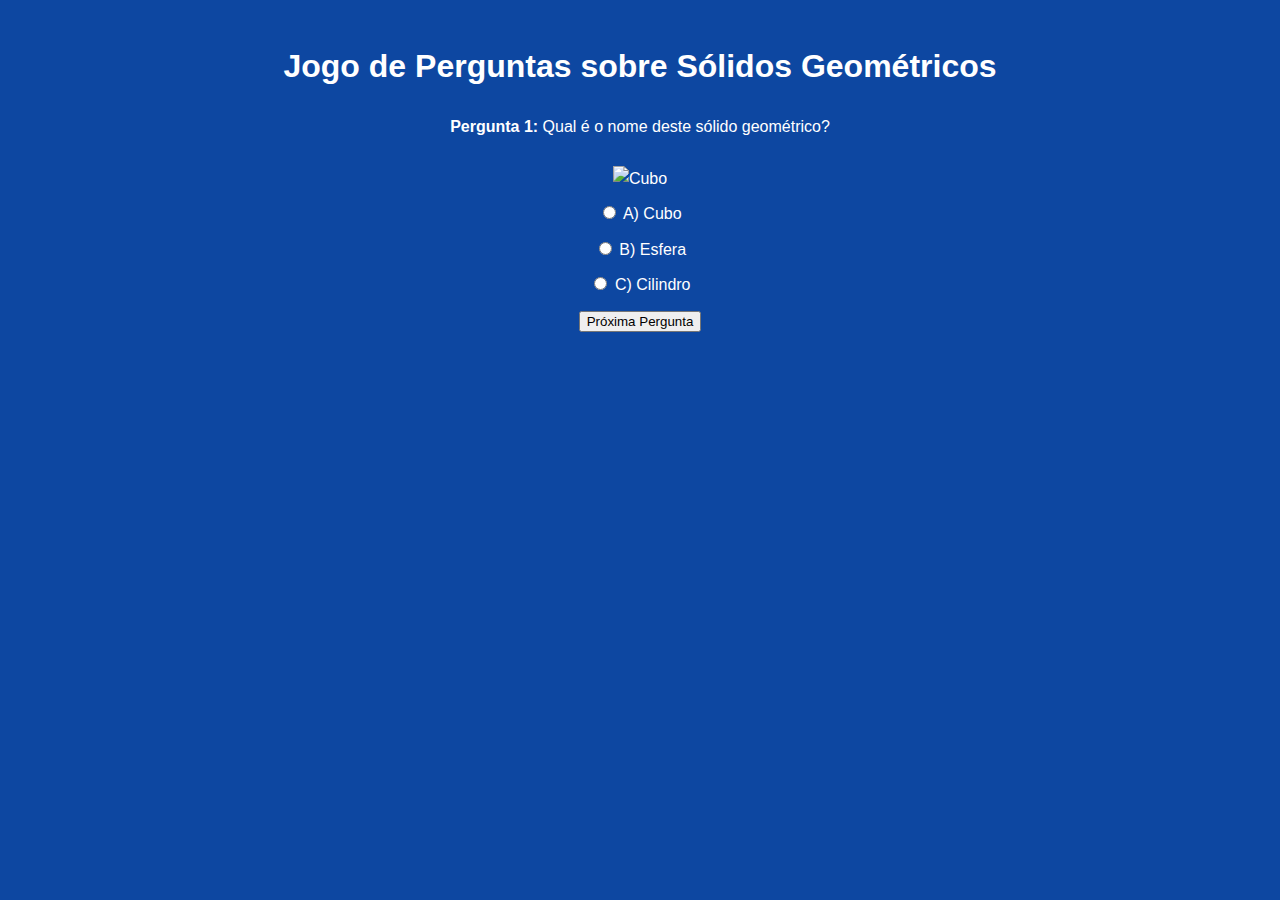
==== quiz/quiz.html @ 5b6e3cac "Add files via upload" ====
<!DOCTYPE html>
<html lang="pt-br">
<head>
    <meta charset="UTF-8">
    <meta name="viewport" content="width=device-width, initial-scale=1.0">
    <title>Jogo de Perguntas sobre Sólidos Geométricos</title>
    <link rel="stylesheet" href="styles.css">
</head>
<body>
    <div id="game-container">
        <h1>Jogo de Perguntas sobre Sólidos Geométricos</h1>
        
        <div id="question-container">
            <div class="question-slide active" id="slide1">
                <p><strong>Pergunta 1:</strong> Qual é o nome deste sólido geométrico?</p>
                <img src="cubo.jpg" alt="Cubo" class="solid-img">
                <div class="options">
                    <label><input type="radio" name="q1" value="a"> A) Cubo</label>
                    <label><input type="radio" name="q1" value="b"> B) Esfera</label>
                    <label><input type="radio" name="q1" value="c"> C) Cilindro</label>
                    <button onclick="avancarPergunta('q1', 'a')">Próxima Pergunta</button>
                </div>
            </div>

            <div class="question-slide" id="slide2">
                <p><strong>Pergunta 2:</strong> Qual é o nome deste sólido geométrico?</p>
                <img src="esfera.jpg" alt="Esfera" class="solid-img">
                <div class="options">
                    <label><input type="radio" name="q2" value="a"> A) Esfera</label>
                    <label><input type="radio" name="q2" value="b"> B) Cubo</label>
                    <label><input type="radio" name="q2" value="c"> C) Cilindro</label>
                    <button onclick="avancarPergunta('q2', 'a')">Próxima Pergunta</button>
                </div>
            </div>

            <div class="question-slide" id="slide3">
                <p><strong>Pergunta 3:</strong> Qual é o nome deste sólido geométrico?</p>
                <img src="cilindro.jpg" alt="Cilindro" class="solid-img">
                <div class="options">
                    <label><input type="radio" name="q3" value="a"> A) Cilindro</label>
                    <label><input type="radio" name="q3" value="b"> B) Esfera</label>
                    <label><input type="radio" name="q3" value="c"> C) Cubo</label>
                    <button onclick="exibirResultadoFinal()">Ver Pontuação</button>
                </div>
            </div>

            <!-- Nova pergunta com canvas -->
            <div class="question-slide" id="slide4">
                <p><strong>Pergunta 4:</strong> Desenhe um cubo no quadro abaixo:</p>
                <canvas id="drawCanvas" width="400" height="400" class="solid-canvas"></canvas>
                <div class="options">
                    <button onclick="verificarDesenho()">Verificar Desenho</button>
                </div>
            </div>
        </div>

        <div id="pontuacao" style="display: none;">Pontuação: 0</div>
        <button id="restartButton" style="display: none;" onclick="reiniciarQuiz()">Reiniciar Quiz</button>
    </div>

    <!-- Custom Alert Box -->
    <div id="customAlert" class="custom-alert">
        <div class="message"></div>
        <button onclick="fecharCustomAlert()">OK</button>
    </div>

    <script src="script.js"></script>
</body>
</html>
---- quiz/styles.css ----
body {
    font-family: Arial, sans-serif;
    line-height: 1.6;
    margin: 0;
    padding: 0;
    background-color: #0d47a1; /* Azul escuro */
    color: #fff; /* Texto branco */
}

#game-container {
    text-align: center;
    padding: 20px;
}

#question-container {
    position: relative;
    margin-bottom: 20px;
}

.question-slide {
    display: none;
}

.question-slide.active {
    display: block;
}

.solid-img {
    max-width: 100%;
    height: auto;
    margin-top: 10px;
    transition: transform 0.3s ease-in-out;
}

.solid-img:hover {
    transform: scale(1.1);
}

.options {
    margin-top: 10px;
}

.options label {
    display: block;
    margin-bottom: 10px;
}

.custom-alert {
    display: none;
    position: fixed;
    top: 50%;
    left: 50%;
    transform: translate(-50%, -50%);
    background-color: #fff;
    padding: 20px;
    border: 1px solid #ccc;
    box-shadow: 0 0 10px rgba(0,0,0,0.1);
    z-index: 9999;
    color: #000; /* Texto preto */
}

.custom-alert.show {
    display: block;
}

.custom-alert .message {
    margin-bottom: 10px;
}

.custom-alert button {
    padding: 8px 16px;
    background-color: #007bff;
    color: #fff;
    border: none;
    cursor: pointer;
}

.custom-alert button:hover {
    background-color: #0056b3;
}

.solid-canvas {
    border: 1px solid #fff;
    background-color: #fff;
    cursor: crosshair;
}

#restartButton {
    margin-top: 20px;
    padding: 10px 20px;
    background-color: #28a745;
    color: #fff;
    border: none;
    cursor: pointer;
}

#restartButton:hover {
    background-color: #218838;
}
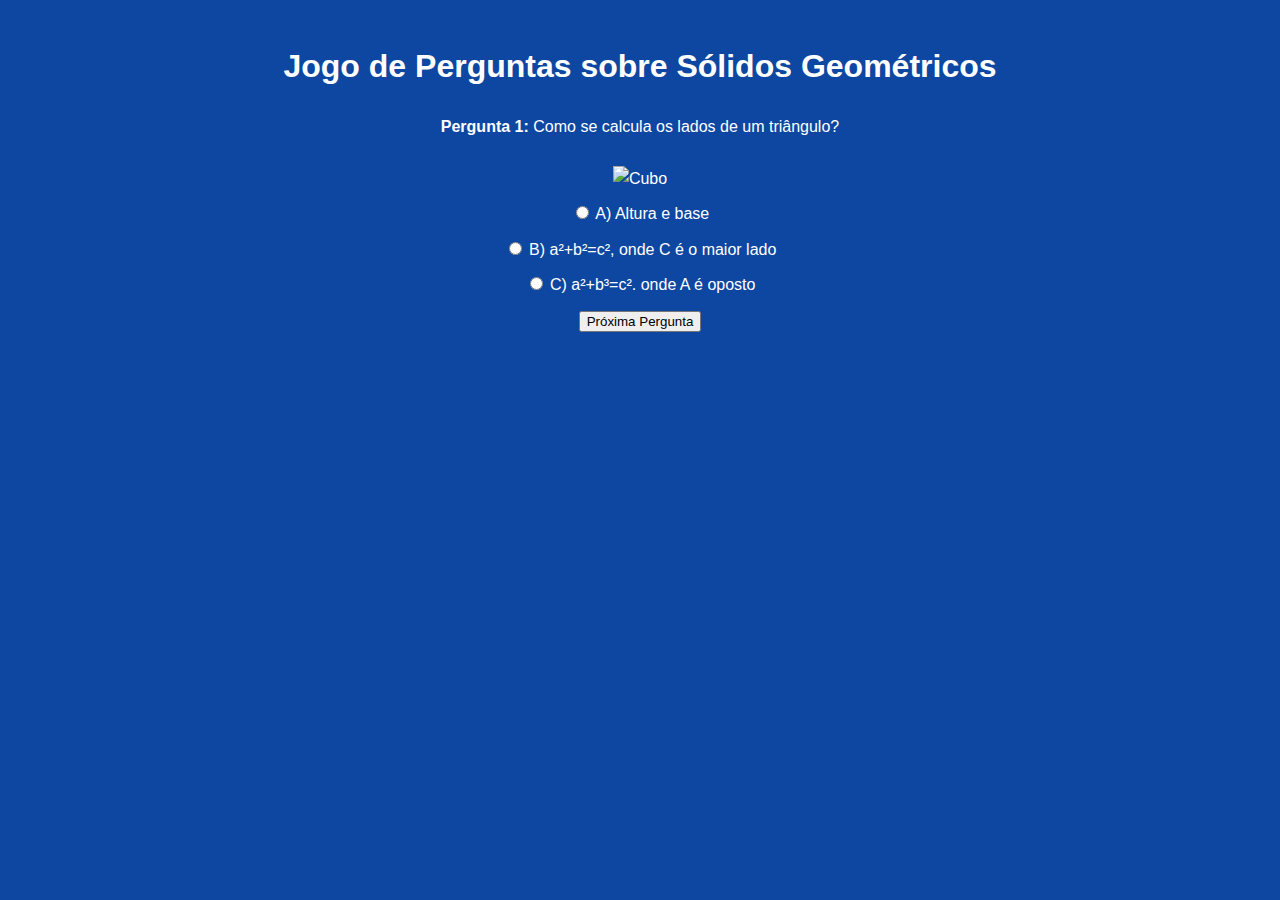
==== commit 79053185: "Update quiz.html" ====
--- a/quiz/quiz.html
+++ b/quiz/quiz.html
@@ -12,48 +12,136 @@
         
         <div id="question-container">
             <div class="question-slide active" id="slide1">
-                <p><strong>Pergunta 1:</strong> Qual é o nome deste sólido geométrico?</p>
-                <img src="cubo.jpg" alt="Cubo" class="solid-img">
+                <p><strong>Pergunta 1:</strong> Como se calcula os lados de um triângulo?</p>
+                <img src="img/cubo.png" alt="Cubo" class="solid-img">
                 <div class="options">
-                    <label><input type="radio" name="q1" value="a"> A) Cubo</label>
-                    <label><input type="radio" name="q1" value="b"> B) Esfera</label>
-                    <label><input type="radio" name="q1" value="c"> C) Cilindro</label>
-                    <button onclick="avancarPergunta('q1', 'a')">Próxima Pergunta</button>
+                    <label><input type="radio" name="q1" value="a"> A) Altura e base</label>
+                    <label><input type="radio" name="q1" value="b"> B) a²+b²=c², onde C é o maior lado</label>
+                    <label><input type="radio" name="q1" value="c"> C) a²+b³=c². onde A é oposto</label>
+                    <button onclick="avancarPergunta('q1', 'b')">Próxima Pergunta</button>
                 </div>
             </div>
 
             <div class="question-slide" id="slide2">
-                <p><strong>Pergunta 2:</strong> Qual é o nome deste sólido geométrico?</p>
+                <p><strong>Pergunta 2:</strong> Quais são as quatro formas geométricas?</p>
                 <img src="esfera.jpg" alt="Esfera" class="solid-img">
                 <div class="options">
-                    <label><input type="radio" name="q2" value="a"> A) Esfera</label>
-                    <label><input type="radio" name="q2" value="b"> B) Cubo</label>
-                    <label><input type="radio" name="q2" value="c"> C) Cilindro</label>
-                    <button onclick="avancarPergunta('q2', 'a')">Próxima Pergunta</button>
+                    <label><input type="radio" name="q2" value="a"> A) Equilátero,poligono.circulo e cubo</label>
+                    <label><input type="radio" name="q2" value="b"> B) Cilindro,prisma,cubo e triângulo</label>
+                    <label><input type="radio" name="q2" value="c"> C) circulo,quadrado,retângulo e triângulo</label>
+                    <button onclick="avancarPergunta('q2', 'c')">Próxima Pergunta</button>
                 </div>
             </div>
 
             <div class="question-slide" id="slide3">
-                <p><strong>Pergunta 3:</strong> Qual é o nome deste sólido geométrico?</p>
+                <p><strong>Pergunta 3:</strong> Como são classificados as formas geométricas?</p>
                 <img src="cilindro.jpg" alt="Cilindro" class="solid-img">
                 <div class="options">
-                    <label><input type="radio" name="q3" value="a"> A) Cilindro</label>
-                    <label><input type="radio" name="q3" value="b"> B) Esfera</label>
-                    <label><input type="radio" name="q3" value="c"> C) Cubo</label>
-                    <button onclick="exibirResultadoFinal()">Ver Pontuação</button>
+                    <label><input type="radio" name="q3" value="a"> A) formas base</label>
+                    <label><input type="radio" name="q3" value="b"> B) formas tridimencionáis</label>
+                    <label><input type="radio" name="q3" value="c"> C) formas planas e formas espaciais</label>
+                    <button onclick="avancarPergunta('q3', 'c')">Próxima Pergunta</button>
                 </div>
             </div>
 
-            <!-- Nova pergunta com canvas -->
             <div class="question-slide" id="slide4">
-                <p><strong>Pergunta 4:</strong> Desenhe um cubo no quadro abaixo:</p>
+                <p><strong>Pergunta 4:</strong> O que é uma forma tridimensional?</p>
+                <img src="cilindro.jpg" alt="Cilindro" class="solid-img">
+                <div class="options">
+                    <label><input type="radio" name="q4" value="a"> A) são as que possuem comprimento,largura e altura</label>
+                    <label><input type="radio" name="q4" value="b"> B) </label>
+                    <label><input type="radio" name="q4" value="c"> C) Cubo</label>
+                    <button onclick="avancarPergunta('q4', 'c')">Próxima Pergunta</button>
+                </div>
+            </div>
+
+            <div class="question-slide" id="slide5">
+                <p><strong>Pergunta 5:</strong> Qual é o nome deste sólido geométrico?</p>
+                <img src="cilindro.jpg" alt="Cilindro" class="solid-img">O
+                <div class="options">
+                    <label><input type="radio" name="q5" value="a"> A) Cilindro</label>
+                    <label><input type="radio" name="q5" value="b"> B) Esfera</label>
+                    <label><input type="radio" name="q5" value="c"> C) Cubo</label>
+                    <button onclick="avancarPergunta('q5', 'c')">Próxima Pergunta</button>
+                </div>
+            </div>
+            
+            <div class="question-slide" id="slide6">
+                <p><strong>Pergunta 6:</strong> Qual é o nome deste sólido geométrico?</p>
+                <img src="cilindro.jpg" alt="Cilindro" class="solid-img">
+                <div class="options">
+                    <label><input type="radio" name="q6" value="a"> A) Cilindro</label>
+                    <label><input type="radio" name="q6" value="b"> B) Esfera</label>
+                    <label><input type="radio" name="q6" value="c"> C) Cubo</label>
+                    <button onclick="avancarPergunta('q6', 'c')">Próxima Pergunta</button>
+                </div>
+            </div>
+
+            <div class="question-slide" id="slide7">
+                <p><strong>Pergunta 7:</strong> Qual é o nome deste sólido geométrico?</p>
+                <img src="cilindro.jpg" alt="Cilindro" class="solid-img">
+                <div class="options">
+                    <label><input type="radio" name="q7" value="a"> A) Cilindro</label>
+                    <label><input type="radio" name="q7" value="b"> B) Esfera</label>
+                    <label><input type="radio" name="q7" value="c"> C) Cubo</label>
+                    <button onclick="avancarPergunta('q7', 'c')">Próxima Pergunta</button>
+                </div>
+            </div>
+
+            <div class="question-slide" id="slide8">
+                <p><strong>Pergunta 8:</strong> Qual é o nome deste sólido geométrico?</p>
+                <img src="cilindro.jpg" alt="Cilindro" class="solid-img">
+                <div class="options">
+                    <label><input type="radio" name="q8" value="a"> A) Cilindro</label>
+                    <label><input type="radio" name="q8" value="b"> B) Esfera</label>
+                    <label><input type="radio" name="q8" value="c"> C) Cubo</label>
+                    <button onclick="avancarPergunta('q8', 'c')">Próxima Pergunta</button>
+                </div>
+            </div>
+
+            <div class="question-slide" id="slide9">
+                <p><strong>Pergunta 9:</strong> Qual é o nome deste sólido geométrico?</p>
+                <img src="cilindro.jpg" alt="Cilindro" class="solid-img">
+                <div class="options">
+                    <label><input type="radio" name="q9" value="a"> A) Cilindro</label>
+                    <label><input type="radio" name="q9" value="b"> B) Esfera</label>
+                    <label><input type="radio" name="q9" value="c"> C) Cubo</label>
+                    <button onclick="avancarPergunta('q9', 'c')">Próxima Pergunta</button>
+                </div>
+            </div>    
+
+            <div class="question-slide" id="slide10">
+                <p><strong>Pergunta 10:</strong> Qual é o nome deste sólido geométrico?</p>
+                <img src="cilindro.jpg" alt="Cilindro" class="solid-img">
+                <div class="options">
+                    <label><input type="radio" name="q10" value="a"> A) Cilindro</label>
+                    <label><input type="radio" name="q10" value="b"> B) Esfera</label>
+                    <label><input type="radio" name="q10" value="c"> C) Cubo</label>
+                    <button onclick="avancarPergunta('q10', 'c')">Próxima Pergunta</button>
+                </div>
+            </div>
+
+            <div class="question-slide" id="slide11">
+                <p><strong>Pergunta 11:</strong> Qual é o nome deste sólido geométrico?</p>
+                <img src="cilindro.jpg" alt="Cilindro" class="solid-img">
+                <div class="options">
+                    <label><input type="radio" name="q11" value="a"> A) Cilindro</label>
+                    <label><input type="radio" name="q11" value="b"> B) Esfera</label>
+                    <label><input type="radio" name="q11" value="c"> C) Cubo</label>
+                    <button onclick="avancarPergunta('q11', 'c')">Próxima Pergunta</button>
+                </div>
+            </div>
+             <!-- Nova pergunta com canvas -->
+             <div class="question-slide" id="slide12">
+                <p><strong>Desenhe uma forma geométrica no quadro abaixo:</strong></p>
                 <canvas id="drawCanvas" width="400" height="400" class="solid-canvas"></canvas>
                 <div class="options">
-                    <button onclick="verificarDesenho()">Verificar Desenho</button>
+                <button onclick="exibirResultadoFinal()">Ver Pontuação</button>
                 </div>
             </div>
         </div>
-
+        </div>
+        
         <div id="pontuacao" style="display: none;">Pontuação: 0</div>
         <button id="restartButton" style="display: none;" onclick="reiniciarQuiz()">Reiniciar Quiz</button>
     </div>
@@ -64,6 +152,7 @@
         <button onclick="fecharCustomAlert()">OK</button>
     </div>
 
+   
     <script src="script.js"></script>
 </body>
 </html>
